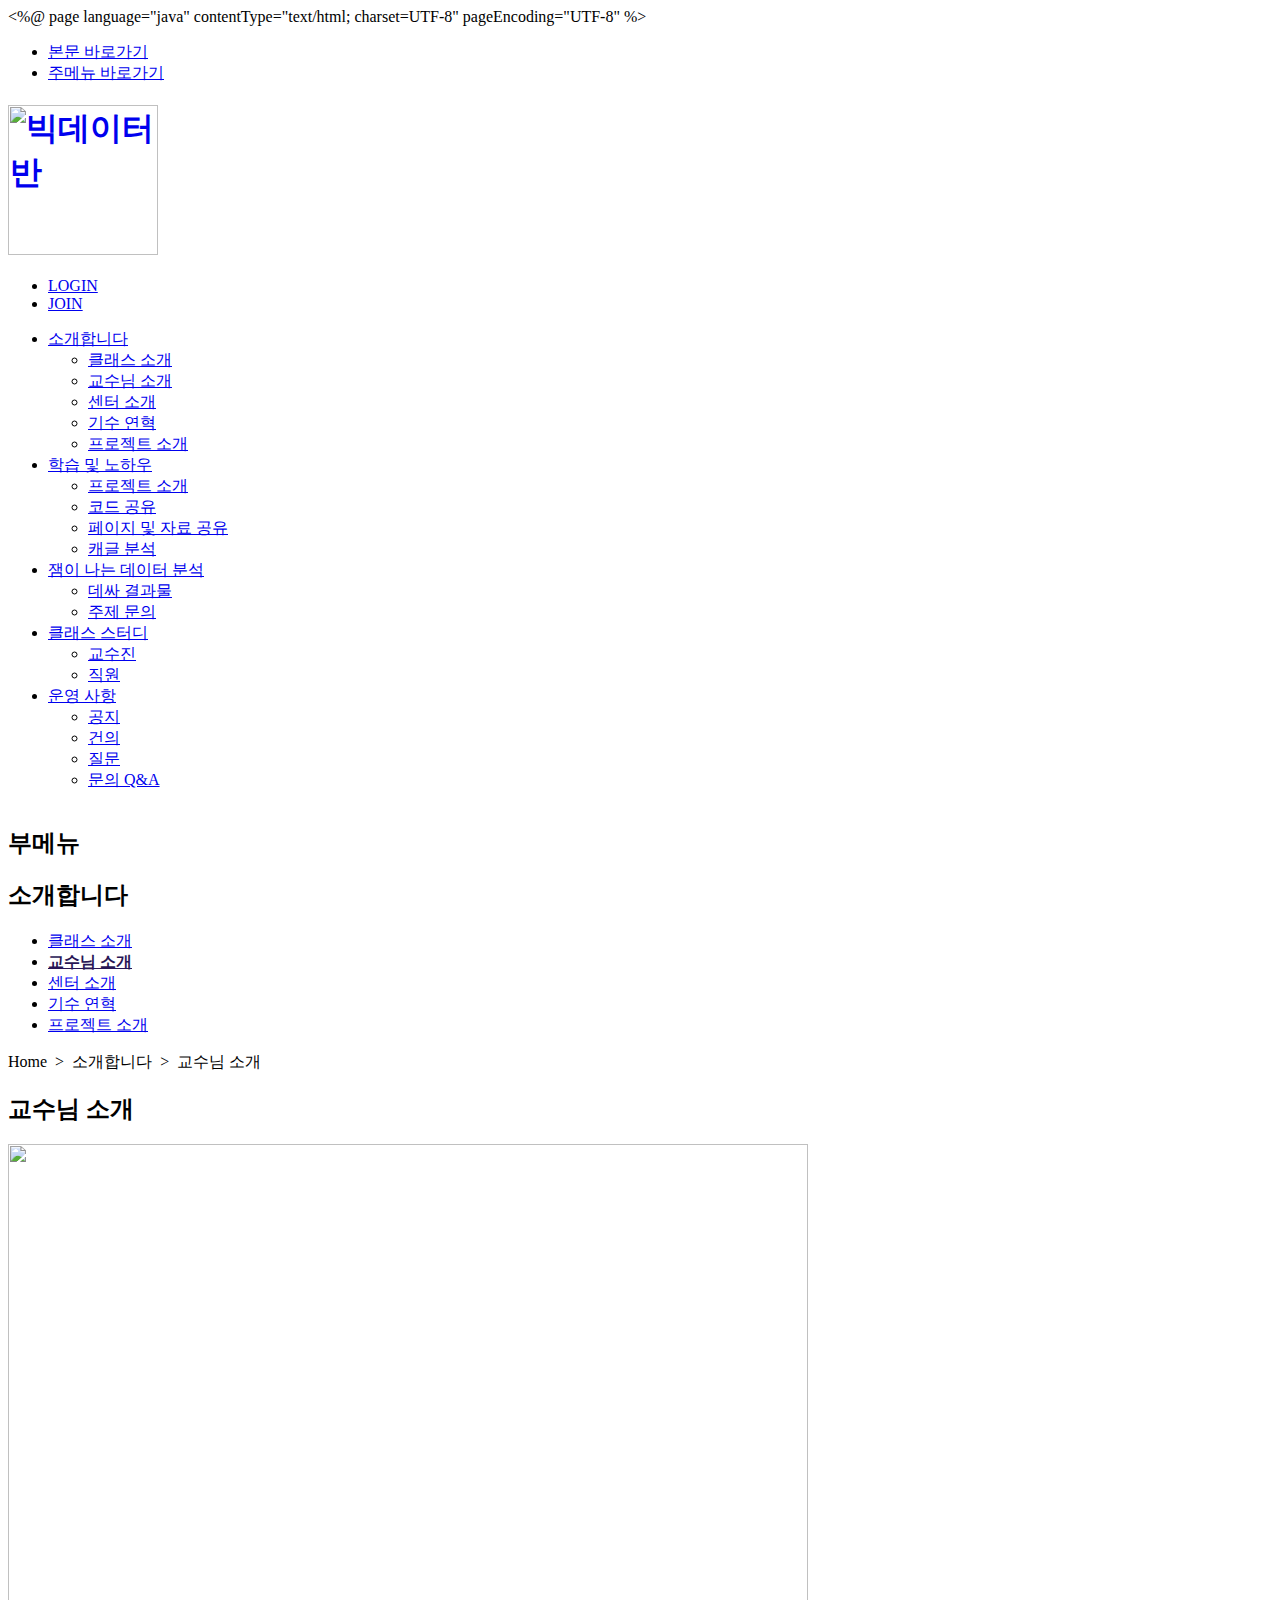
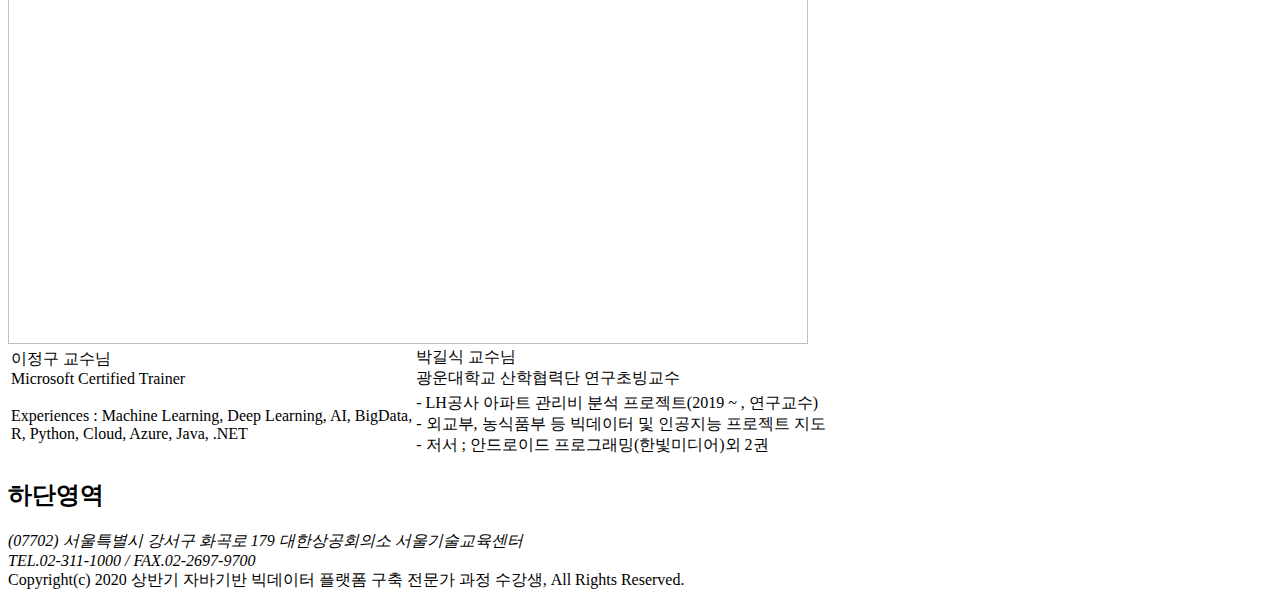
==== sogae_2.html @ 26641104 "Add files via upload" ====
<%@ page language="java" contentType="text/html; charset=UTF-8"
    pageEncoding="UTF-8" %>
<!DOCTYPE html PUBLIC "-//W3C//DTD XHTML 1.0 Transitional//EN" "http://www.w3.org/TR/xhtml1/DTD/xhtml1-transitional.dtd">
<html xmlns="http://www.w3.org/1999/xhtml" lang="ko" xml:lang="ko">
<head>
<title>빅데이터반 클래스 프로젝트</title>
<meta http-equiv="Content-Type" content="text/html; charset=utf-8" />
<meta http-equiv="X-UA-Compatible" content="IE=edge,chrome=1">
<link rel="stylesheet" type="text/css" href="css/default.css" />
<link rel="stylesheet" type="text/css" href="css/style.css" />
<script type="text/javascript" src="js/common.js"></script>
<script type="text/javascript" src="js/jquery-3.5.1.min.js"></script>
<script type="text/javascript" src="js/gnb.js"></script>
</head>
<body>
	<div id="wrapper">
		<div class="skipToContent">
			<ul>
				<li><a href="#contents">본문 바로가기</a></li>
				<li><a href="#gnb">주메뉴 바로가기</a></li>
			</ul>
		</div>
		<div id="header">
			<div id="header_content">
				<h1 class="logo"><a href="main.html"><img src="img/logo.png", width="150" alt="빅데이터반" /></a></h1>
				<div class="top_menu">
					<ul>
                        <li><a href="index.php?hCode=LOGIN">LOGIN</a></li>
                        <li><a href="index.php?hCode=MEMBER_01">JOIN</a></li>
                    </ul>
				</div>
			</div>
			<!-- gnb//S-->
			<div id="gnb">
				<ul>
					<li class="m1"><a href="sogae_1">소개합니다</a>
						<div class="submenu">
							<ul>
								<li><a href="sogae_1">클래스 소개</a></li>
								<li><a href="sogae_2">교수님 소개</a></li>
								<li><a href="sogae_3">센터 소개</a></li>
								<li><a href="sogae_4">기수 연혁</a></li>
								<li><a href="sogae_5">프로젝트 소개</a></li>
							</ul>
						</div>
					</li>
					<li class="m2"><a href="haksoup_1">학습 및 노하우</a>
						<div class="submenu">
							<ul>
								<li><a href="haksoup_1">프로젝트 소개</a></li>
								<li><a href="haksoup_2">코드 공유</a></li>
								<li><a href="haksoup_3">페이지 및 자료 공유</a></li>
								<li><a href="haksoup_4">캐글 분석</a></li>
							</ul>
						</div>
					</li>
					<li class="m3"><a href="bunsuk_1">잼이 나는 데이터 분석</a>
						<div class="submenu">
							<ul>
								<li><a href="bunsuk_1">데싸 결과물</a></li>
								<li><a href="bunsuk_2">주제 문의</a></li>
								
							</ul>
						</div>
					</li>
					<li class="m4"><a href="study_1">클래스 스터디</a>
						<div class="submenu">
							<ul>
								<li><a href="study_1">교수진</a></li>
								<li><a href="study_2">직원</a></li>
							</ul>
						</div>
					</li>
					<li class="m5"><a href="manage_1">운영 사항</a>
						<div class="submenu">
							<ul>
								<li><a href="manage_1">공지</a></li>
								<li><a href="manage_2">건의</a></li>
								<li><a href="manage_3">질문</a></li>
								<li><a href="manage_4">문의 Q&amp;A</a></li>
							</ul>
						</div>
					</li>
				</ul>
				<div class="submenu_bg"></div>
			</div>			<!-- gnb//E-->
<!--			<script type="text/javascript">
				jQuery(document).ready(function(){
					jQuery('#gnb').gnb({ d1: 0, d2: 0 });
				});
			</script> -->
		</div>
                
		<div id="subvisual">
	<img src="img/subvisual.jpg" alt="" />
</div>
		<div id="container_wrap">
			<!-- container //S-->
			<div id="container">
		
				
<div id="asid">
	<h2 class="hide">부메뉴</h2>
	<div class="tit_box">
		<h2>소개합니다</h2>
	</div>
	<ul class="left_lst">
		<!--style='color:#7d0101; font-weight:600; background:url(/images/menu/menu_on.gif) 0 0 no-repeat;'-->
		<li><a href="sogae_1">클래스 소개</a></li>
		<li><a href="sogae_2" style='color:#281555; font-weight:600; background:url(img/menu_on.gif) 0 0 no-repeat;'>교수님 소개</a></li>
		<li><a href="sogae_3">센터 소개</a></li>
		<li><a href="sogae_4">기수 연혁</a></li>
		<li><a href="sogae_5">프로젝트 소개</a></li>
	</ul>
</div><!-- content //S-->
<div id="content">
	<div class="path">Home &nbsp;&gt;&nbsp; 소개합니다 &nbsp;&gt;&nbsp; 교수님 소개</div>
	<div class="sub_title">
		<h2>교수님 소개</h2>
	</div>

    	<!-- con_area //S-->
	<div class="con_area">
		<img src="img/pro.jpg" width="800">
		<br>
		<table>
		<tr>
			<td>
			 이정구 교수님 <br>
			 Microsoft Certified Trainer <br>
			</td>
			<td>
			 박길식 교수님 <br>
			 광운대학교 산학협력단 연구초빙교수 <br>
			</td>
		</tr>
		<tr>
			<td>
				<p>
					Experiences : Machine Learning, Deep Learning, AI, BigData, <br>
					R, Python, Cloud, Azure, Java, .NET <br>
				</p>
			</td>
			<td>
				<p>
					- LH공사 아파트 관리비 분석 프로젝트(2019 ~ , 연구교수) <br>
					- 외교부, 농식품부 등 빅데이터 및 인공지능 프로젝트 지도 <br>
					- 저서 ; 안드로이드 프로그래밍(한빛미디어)외 2권 <br>
				</p>
			</td>
		</tr>
		</table>
	</div>
</div>
<!--    </div>
	 con_area //E-->
    
    
    <div id="footer">
		<h2 class="hide">하단영역</h2>
		<div id="footer_content">
			<div class="address">
				<address>(07702) 서울특별시 강서구 화곡로 179 대한상공회의소 서울기술교육센터<br />
				TEL.02-311-1000  /  FAX.02-2697-9700</address>
			</div>

			<div class="copy">
				Copyright(c) 2020 상반기 자바기반 빅데이터 플랫폼 구축 전문가 과정 수강생, All Rights Reserved.
			</div>
		</div>
    </div>
</div>
        
    <!-- // footer -->        
        
        <script type="text/javascript">
            jQuery(document).ready(function(){
                jQuery('#gnb').gnb({ d1: 0, d2: 0 });
            });
        </script>
        
</div>                
</body>
</html>
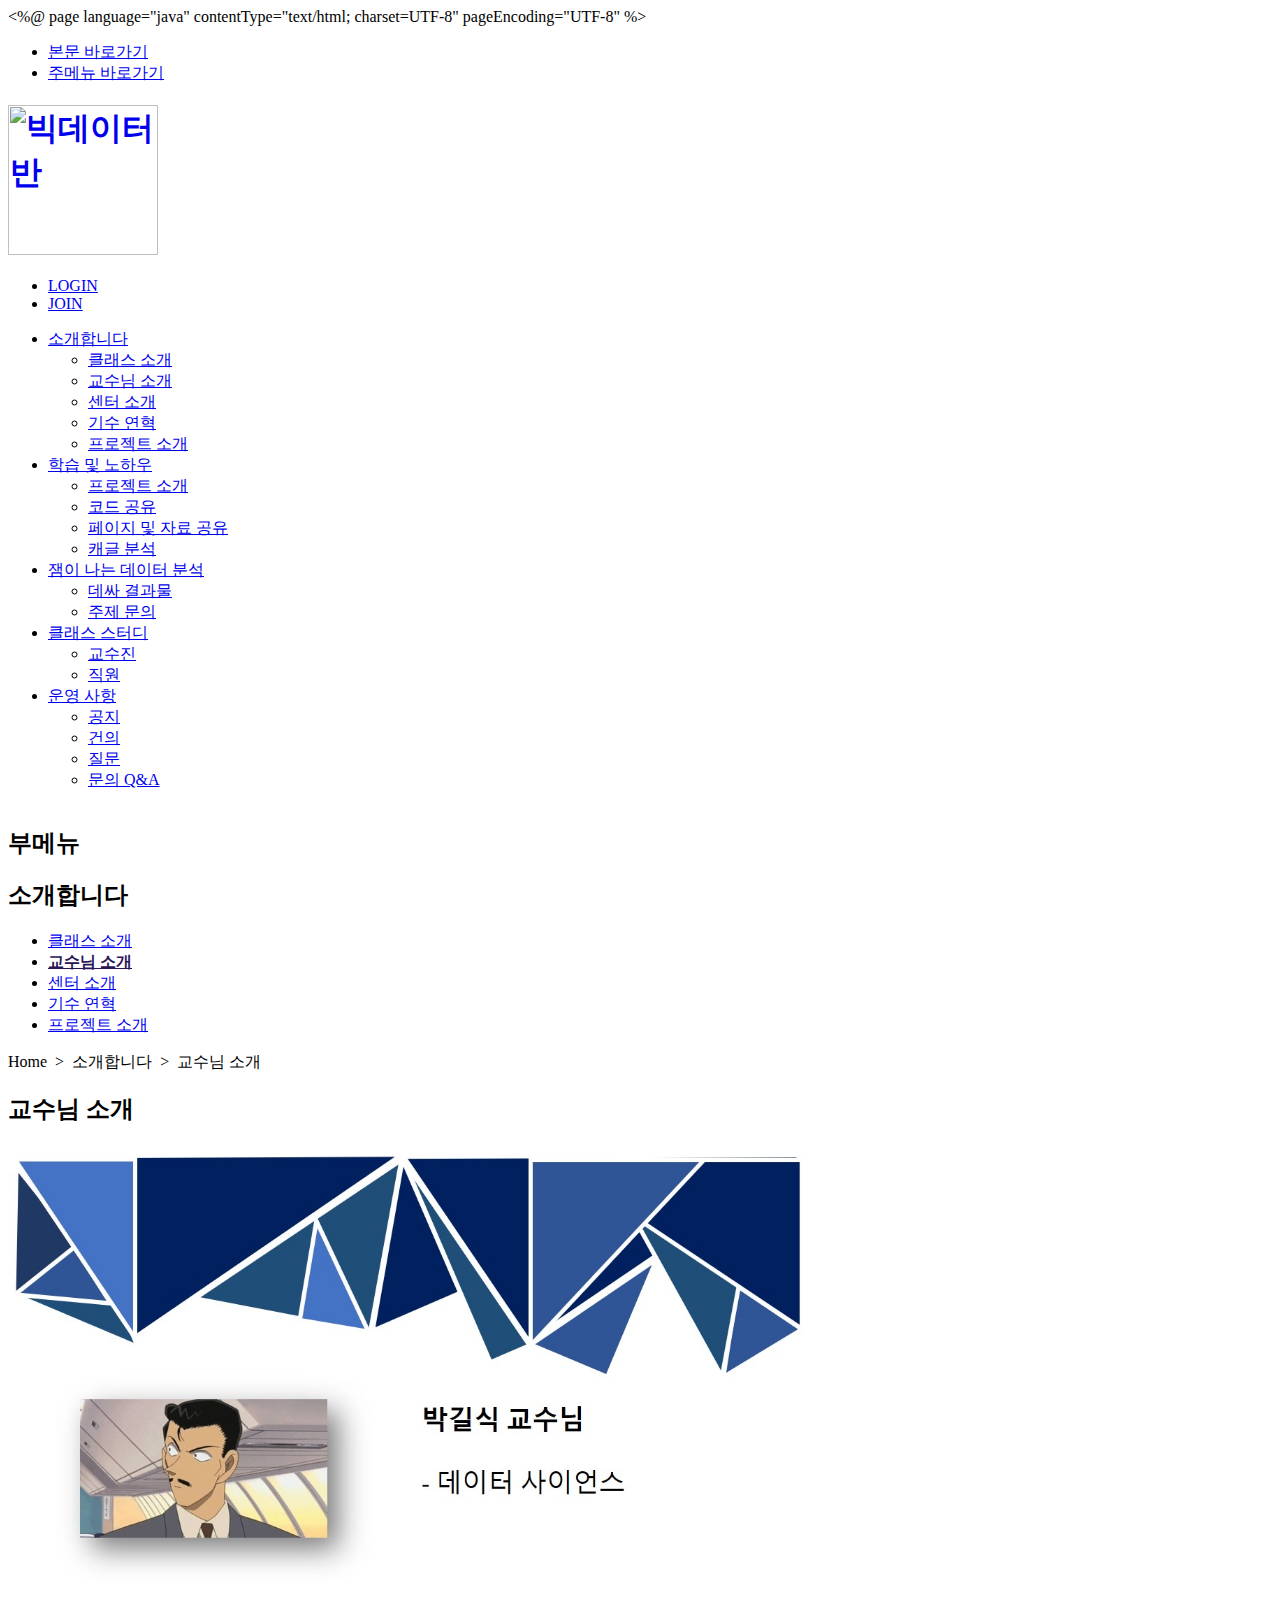
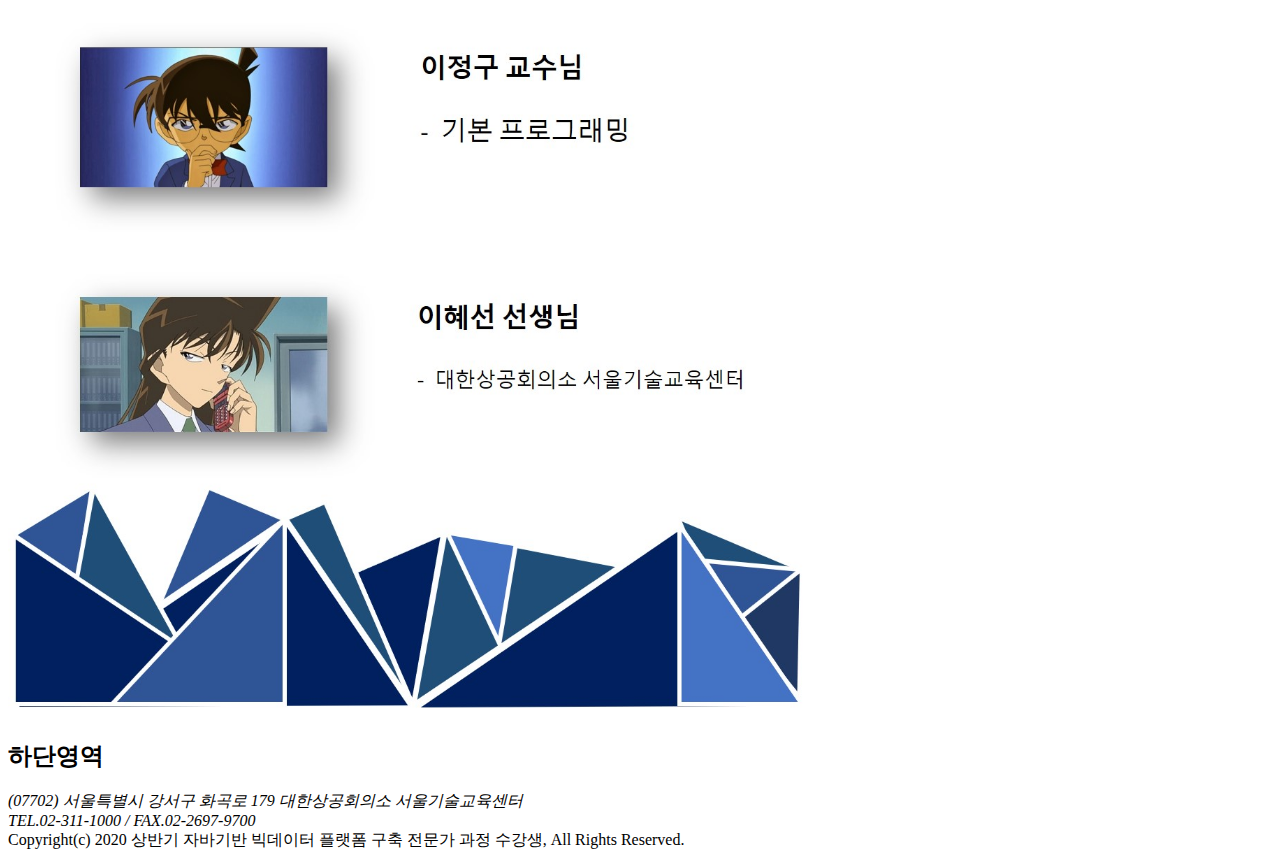
==== commit 207bb707: "sogae_2_up" ====
--- a/sogae_2.html
+++ b/sogae_2.html
@@ -121,35 +121,8 @@
 
     	<!-- con_area //S-->
 	<div class="con_area">
-		<img src="img/pro.jpg" width="800">
-		<br>
-		<table>
-		<tr>
-			<td>
-			 이정구 교수님 <br>
-			 Microsoft Certified Trainer <br>
-			</td>
-			<td>
-			 박길식 교수님 <br>
-			 광운대학교 산학협력단 연구초빙교수 <br>
-			</td>
-		</tr>
-		<tr>
-			<td>
-				<p>
-					Experiences : Machine Learning, Deep Learning, AI, BigData, <br>
-					R, Python, Cloud, Azure, Java, .NET <br>
-				</p>
-			</td>
-			<td>
-				<p>
-					- LH공사 아파트 관리비 분석 프로젝트(2019 ~ , 연구교수) <br>
-					- 외교부, 농식품부 등 빅데이터 및 인공지능 프로젝트 지도 <br>
-					- 저서 ; 안드로이드 프로그래밍(한빛미디어)외 2권 <br>
-				</p>
-			</td>
-		</tr>
-		</table>
+		<img src="prof.jpg" width="800">
+
 	</div>
 </div>
 <!--    </div>
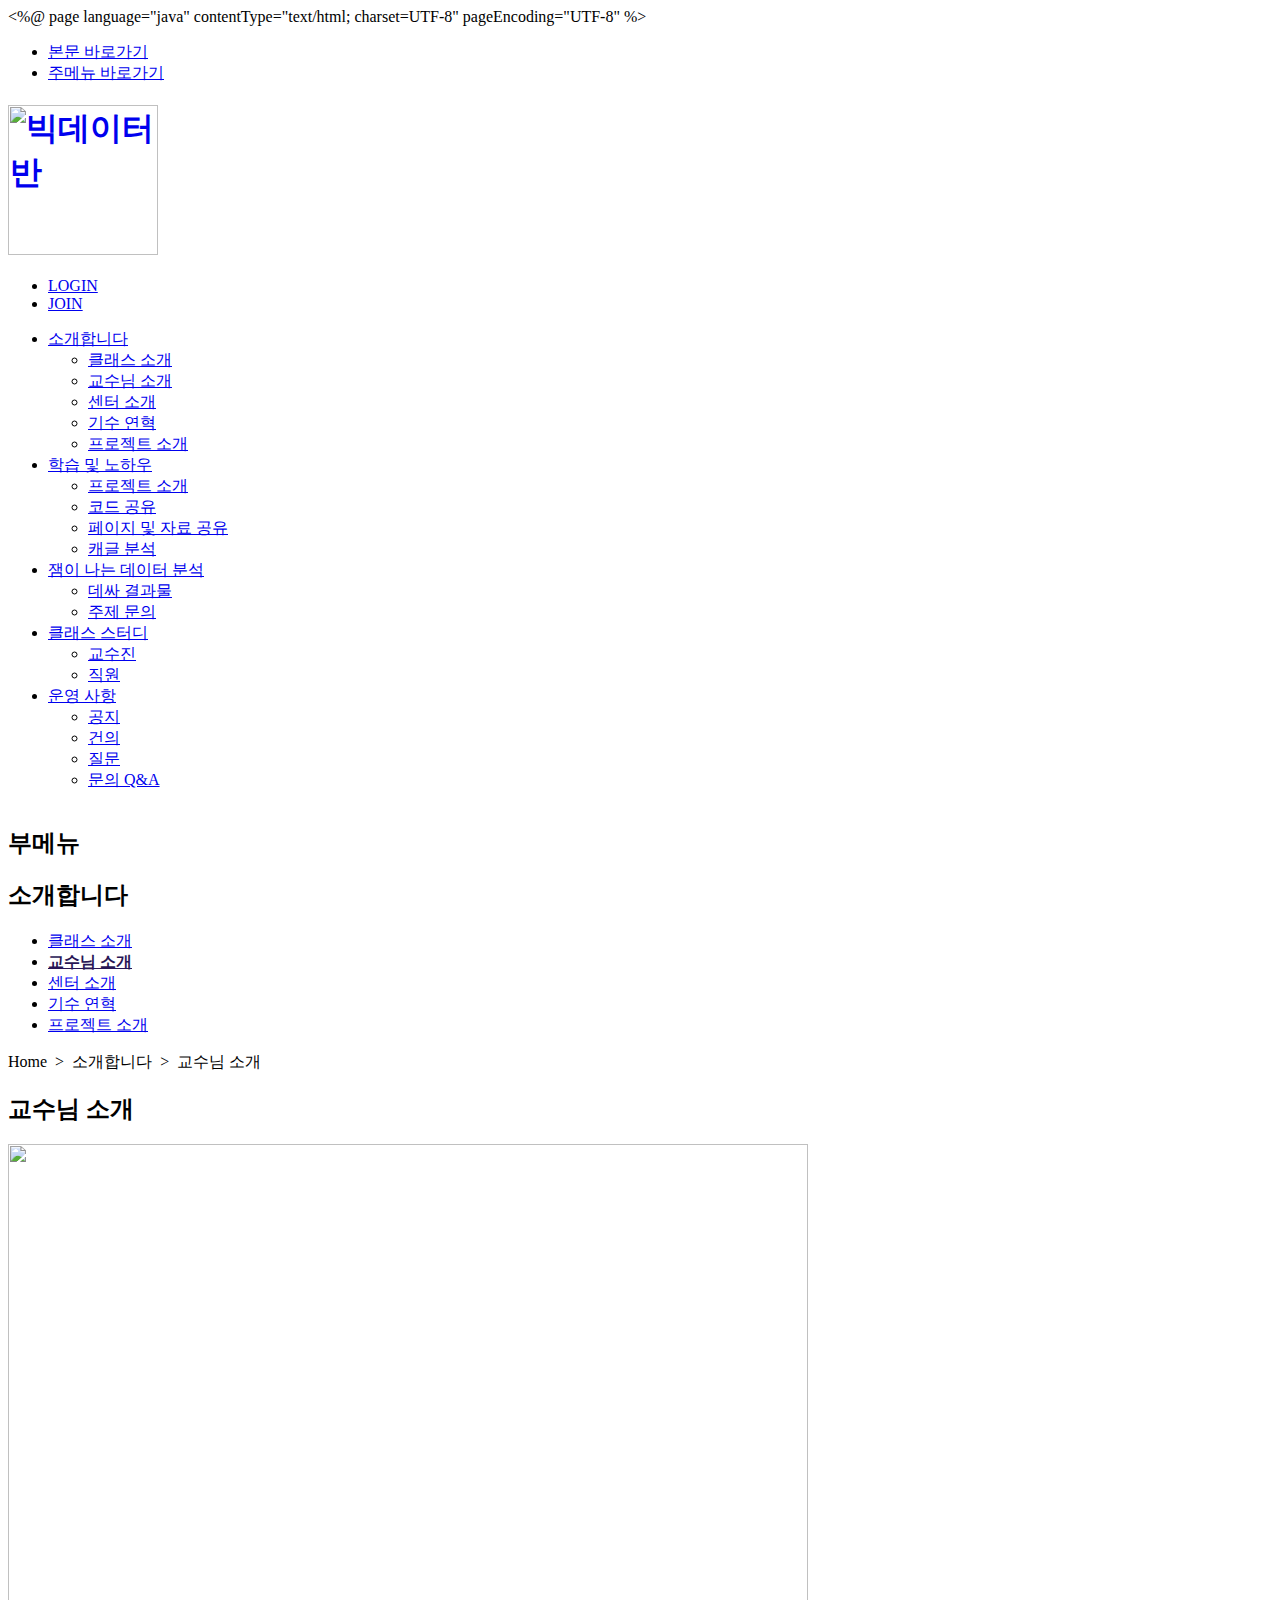
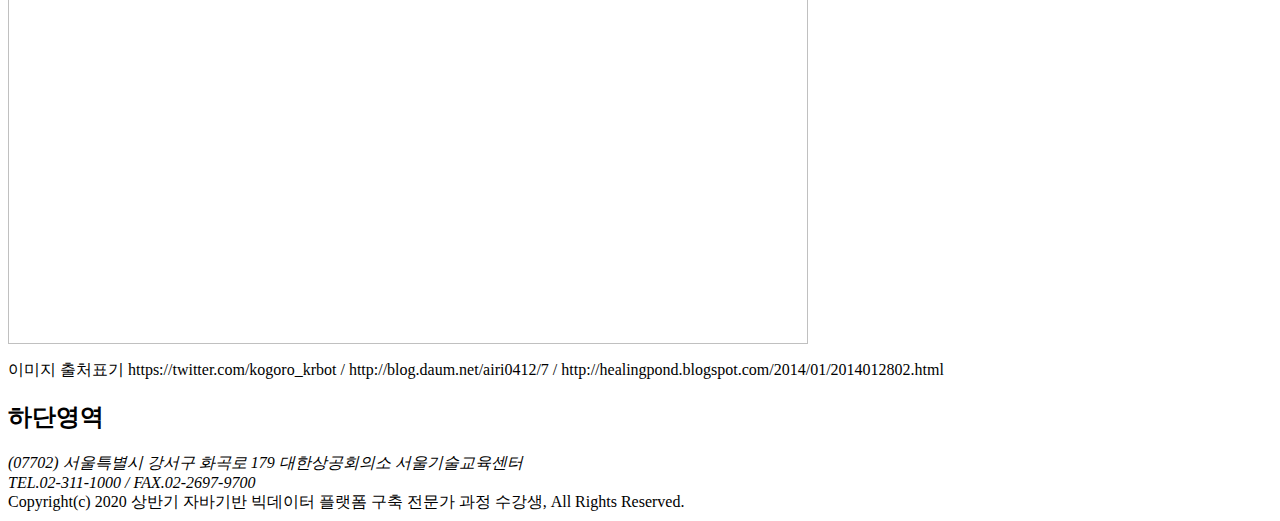
==== commit e02a72a6: "2020-06-21 sogae2" ====
--- a/sogae_2.html
+++ b/sogae_2.html
@@ -113,6 +113,7 @@
 		<li><a href="sogae_5">프로젝트 소개</a></li>
 	</ul>
 </div><!-- content //S-->
+<!--2020.06.21 구지혜 작업 시작-->
 <div id="content">
 	<div class="path">Home &nbsp;&gt;&nbsp; 소개합니다 &nbsp;&gt;&nbsp; 교수님 소개</div>
 	<div class="sub_title">
@@ -121,10 +122,12 @@
 
     	<!-- con_area //S-->
 	<div class="con_area">
-		<img src="prof.jpg" width="800">
-
+		<img src="img/prof.jpg" width="800">
+		<p> 이미지 출처표기 https://twitter.com/kogoro_krbot / http://blog.daum.net/airi0412/7 / http://healingpond.blogspot.com/2014/01/2014012802.html
+		</p>
 	</div>
 </div>
+<!-- 2020.06.21. 구지혜 작업 종료-->
 <!--    </div>
 	 con_area //E-->
     
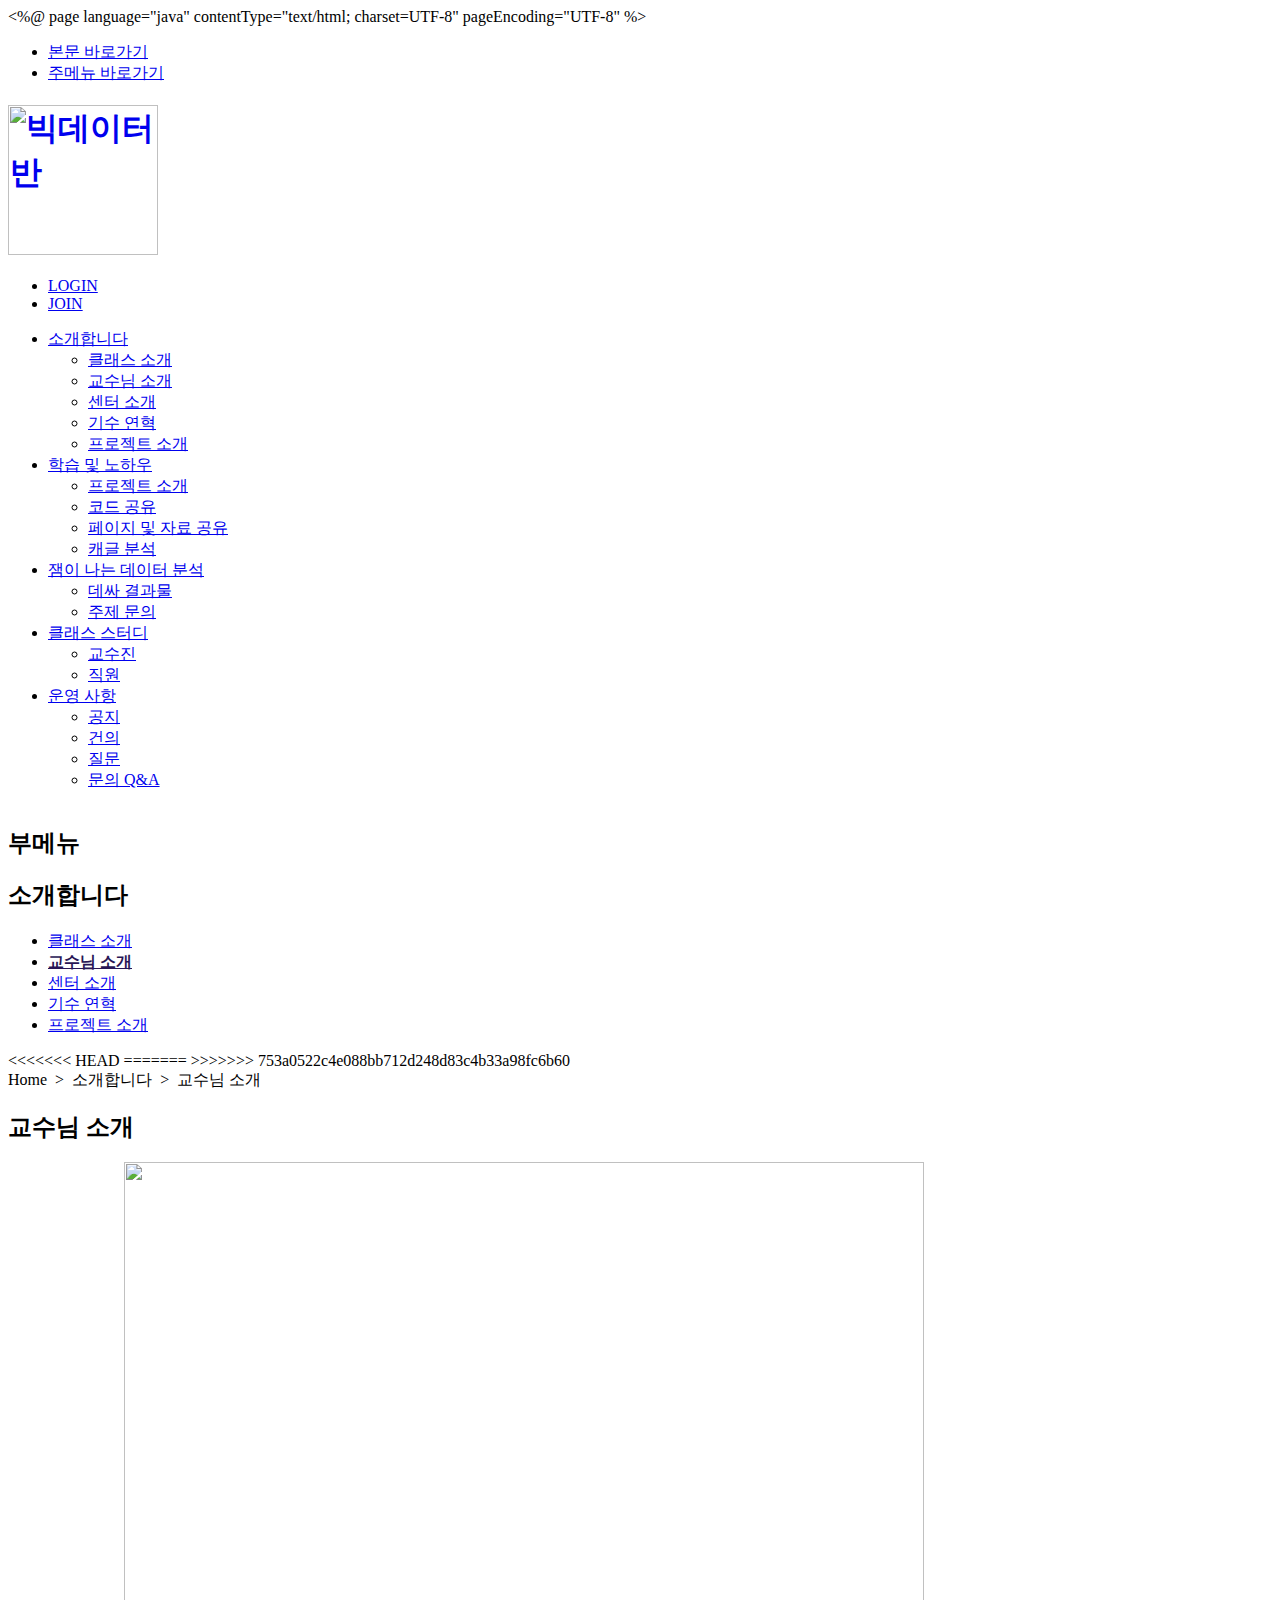
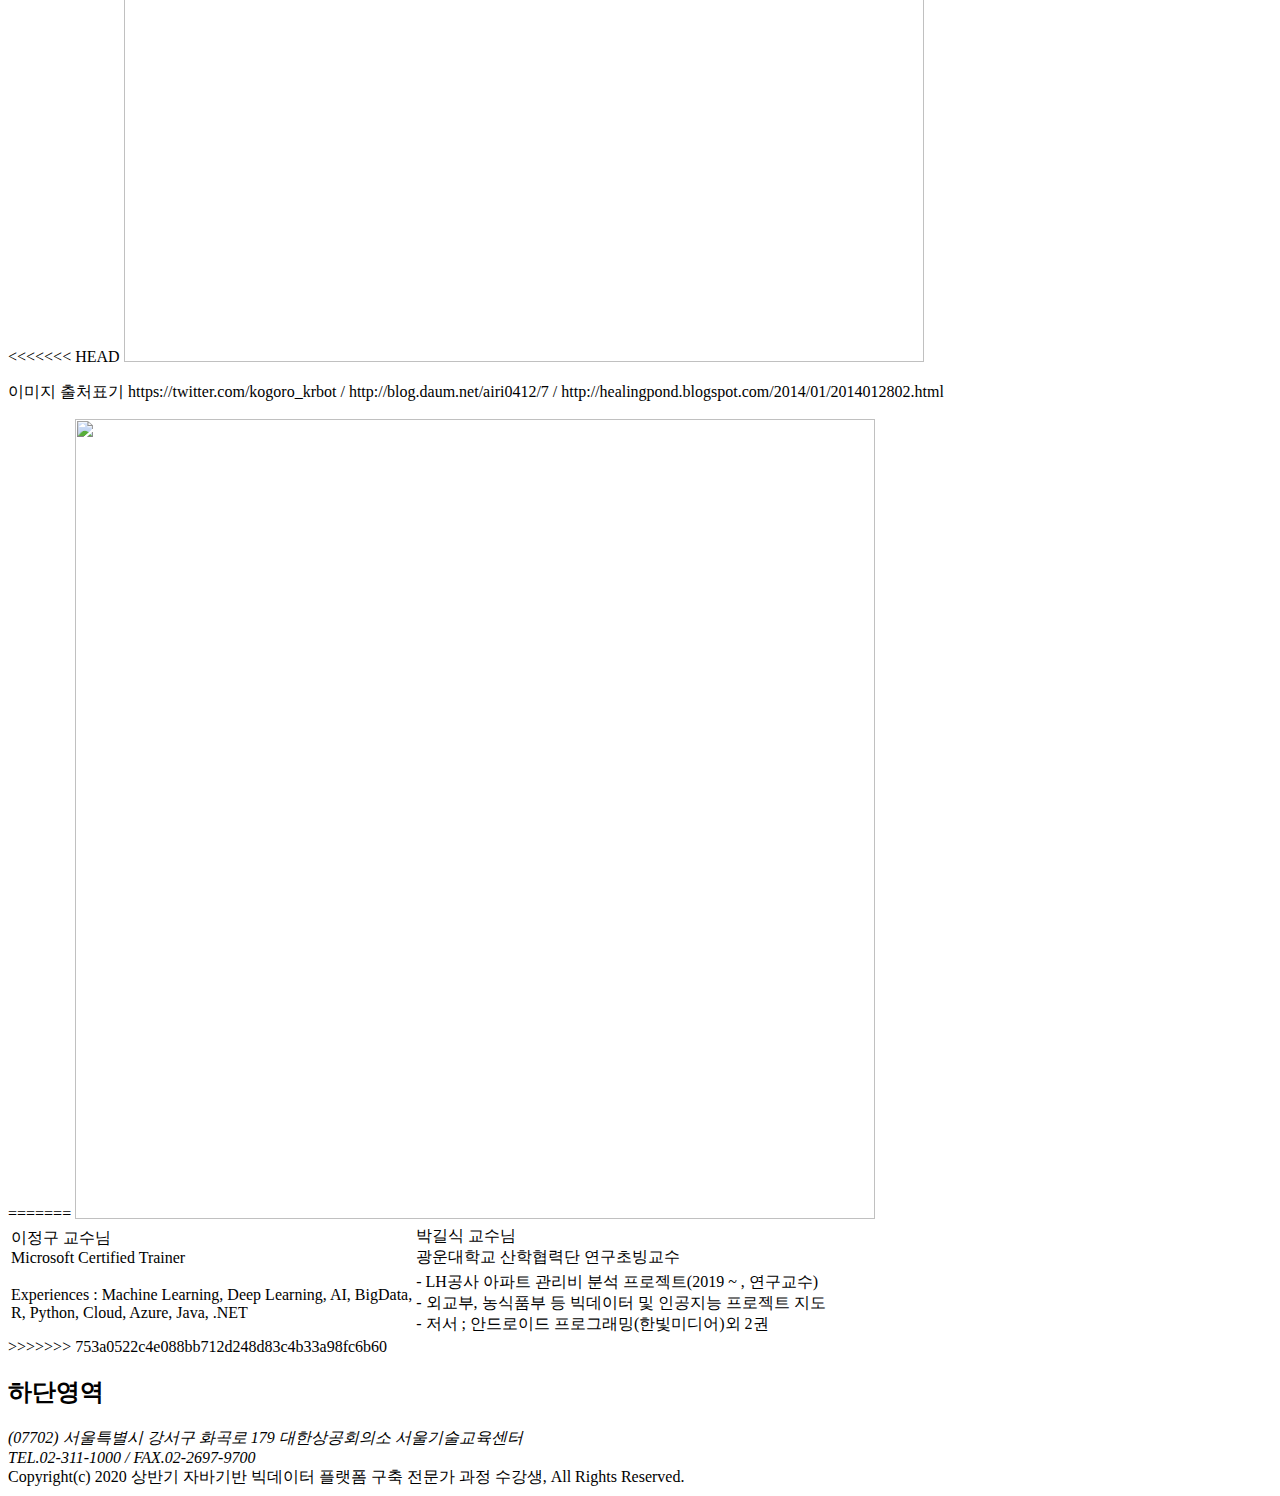
==== commit 2c472676: "Merge branch 'master' of https://github.com/rowena22323/CLASSPROJ" ====
--- a/sogae_2.html
+++ b/sogae_2.html
@@ -113,7 +113,10 @@
 		<li><a href="sogae_5">프로젝트 소개</a></li>
 	</ul>
 </div><!-- content //S-->
+<<<<<<< HEAD
 <!--2020.06.21 구지혜 작업 시작-->
+=======
+>>>>>>> 753a0522c4e088bb712d248d83c4b33a98fc6b60
 <div id="content">
 	<div class="path">Home &nbsp;&gt;&nbsp; 소개합니다 &nbsp;&gt;&nbsp; 교수님 소개</div>
 	<div class="sub_title">
@@ -122,12 +125,46 @@
 
     	<!-- con_area //S-->
 	<div class="con_area">
+<<<<<<< HEAD
 		<img src="img/prof.jpg" width="800">
 		<p> 이미지 출처표기 https://twitter.com/kogoro_krbot / http://blog.daum.net/airi0412/7 / http://healingpond.blogspot.com/2014/01/2014012802.html
 		</p>
 	</div>
 </div>
 <!-- 2020.06.21. 구지혜 작업 종료-->
+=======
+		<img src="img/pro.jpg" width="800">
+		<br>
+		<table>
+		<tr>
+			<td>
+			 이정구 교수님 <br>
+			 Microsoft Certified Trainer <br>
+			</td>
+			<td>
+			 박길식 교수님 <br>
+			 광운대학교 산학협력단 연구초빙교수 <br>
+			</td>
+		</tr>
+		<tr>
+			<td>
+				<p>
+					Experiences : Machine Learning, Deep Learning, AI, BigData, <br>
+					R, Python, Cloud, Azure, Java, .NET <br>
+				</p>
+			</td>
+			<td>
+				<p>
+					- LH공사 아파트 관리비 분석 프로젝트(2019 ~ , 연구교수) <br>
+					- 외교부, 농식품부 등 빅데이터 및 인공지능 프로젝트 지도 <br>
+					- 저서 ; 안드로이드 프로그래밍(한빛미디어)외 2권 <br>
+				</p>
+			</td>
+		</tr>
+		</table>
+	</div>
+</div>
+>>>>>>> 753a0522c4e088bb712d248d83c4b33a98fc6b60
 <!--    </div>
 	 con_area //E-->
     
